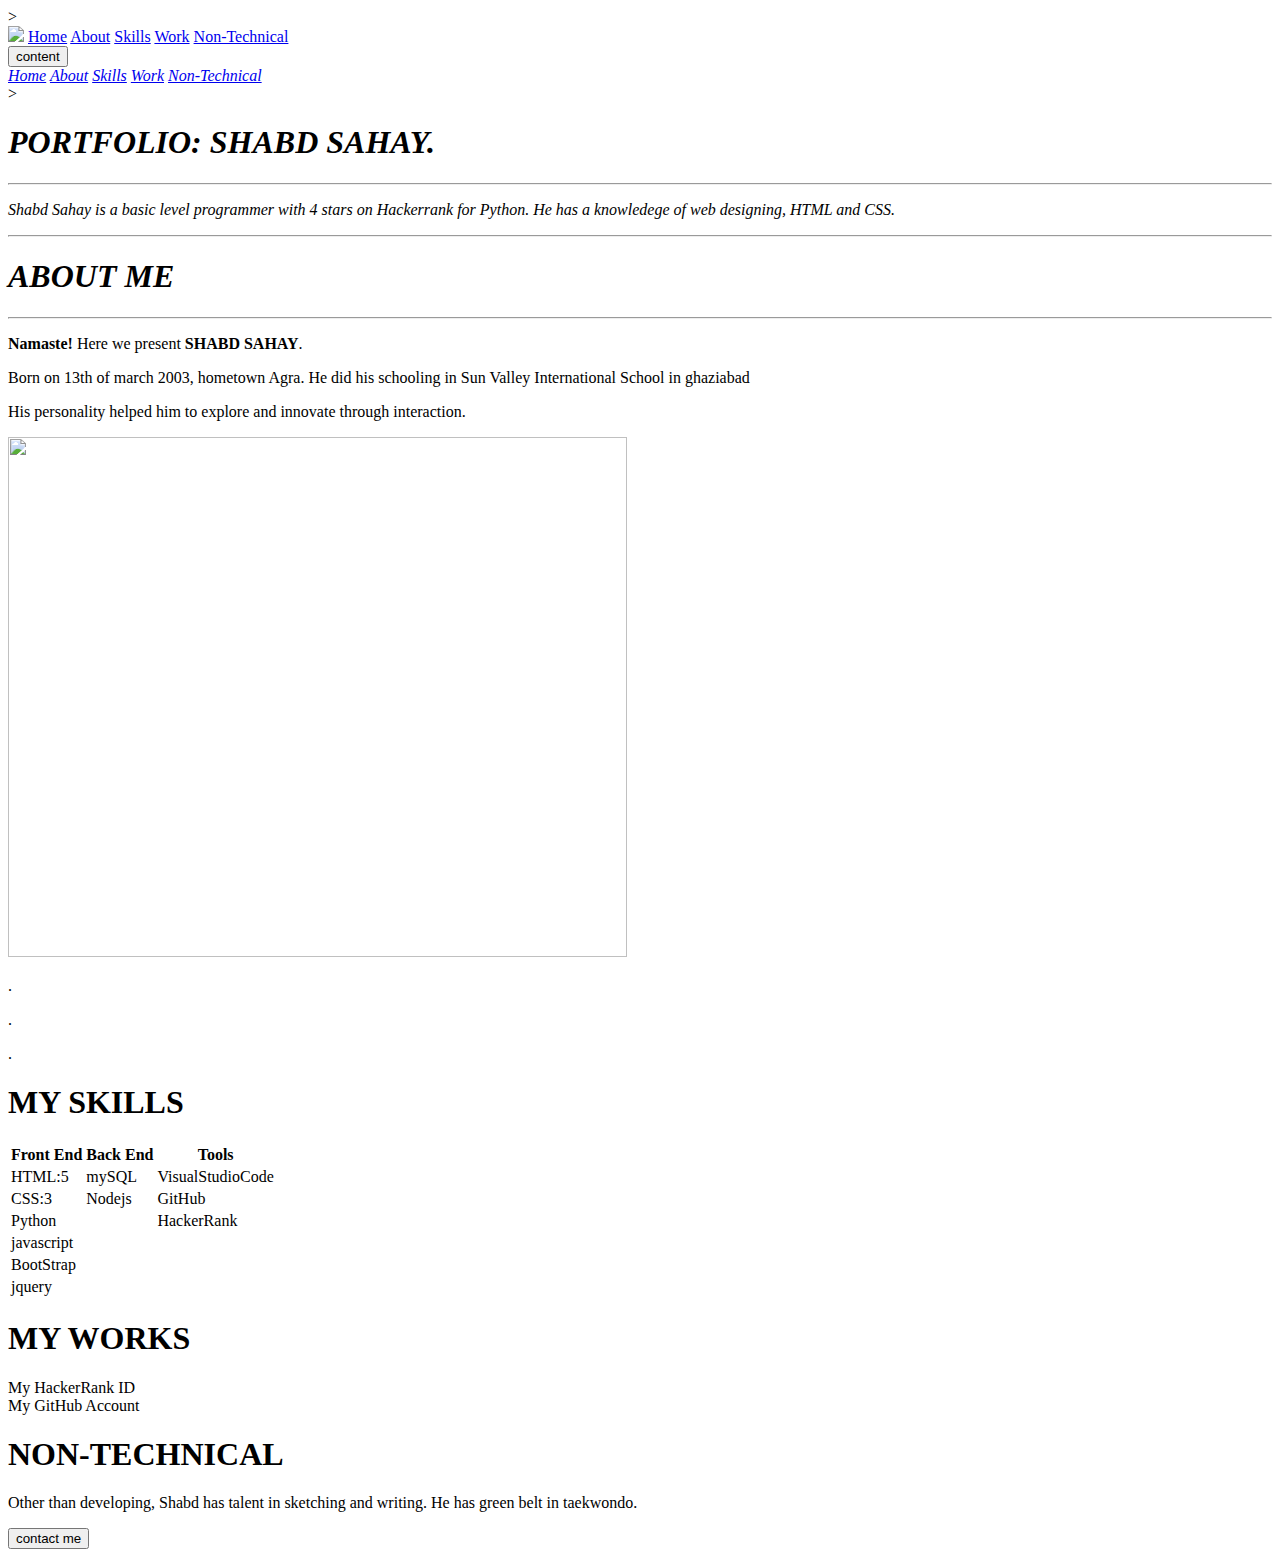
==== index.html @ 8610793c "Rename portfolio/portfolio.html to index.html" ====
<!Doctype html>
<head>
    <link rel="stylesheet" href="portfolio.css" type="text/css">
    <script src="portfolio.js"></script>
    <title>THE SHABD SAHAY PORTFOLIO</title>
    <!--navigation bar-->>
    <div class="headnav" id="myheadnav">
        <a href="portfolio.html"><img class="side" src="shabd port.png"></a>
        
        <a href="#home" class="add">Home</a>
        <a href="#About" class="add">About</a>
        <a href="#expirience" class="add">Skills</a>
        <a href="#work" class="add">Work</a>
        <a href="#nontechnical" class="add">Non-Technical</a>
        <a href="javascript:void(0);" class="icon" onclick="myFunction()">
            <i class="fa fa-bars">  
                <div class="dropdown">
                    <button class="dropbtn">content</button>
                    <div class="dropdown-content">
                        <a href="#home">Home</a>
                        <a href="#About">About</a>
                        <a href="#expirience">Skills</a>
                        <a href="#work">Work</a>
                        <a href="#nontechnical">Non-Technical</a>
                    </div>
              </div>  
            </i>
        </a>
    </div> 
    <!--end of navbar-->
</head>
<body>
    <!--start home-->>
    <div onclick="NewTab()">
    <h1 class="homestart"><em>PORTFOLIO: SHABD SAHAY.</em></h1>
    <hr>
    <P class="homecontent"><em>Shabd Sahay is a basic level programmer with 4 stars on Hackerrank for Python. He has a knowledege of web designing, HTML and CSS.</em></P>
    <hr>
    </div>
    <!--end home-->
    <!--about start-->
    <h1 class="headabout"><em>ABOUT ME</em></h1>
    <hr>
    <div class="container2" id="container2">
        
        <div class="intro" id="About">
            
            <div id="column-txt">
                
                <p class="aboutme"><strong>Namaste!</strong> Here we present <strong>SHABD SAHAY</strong>.</p>
                <p class="aboutme">Born on 13th of march 2003, hometown Agra. He did his schooling in Sun Valley International School in ghaziabad</p>
                <p class="aboutme">His personality helped him to explore and innovate through interaction.</p>
            </div>
            <div id="column-img">
                <img src="shabd sahay about.jpg" width="70%" height="520em" >
            </div>
        </div>
    </div>
</body>
<!--end of about-->
<div class="blank">
       <p>.</p>
       <p>.</p>
       <p>.</p>

</div>
<!--expirience-->
<h1 class="skillstart" id="expirience">MY SKILLS</h1>
<table>
    <thead>
        <tr>
            <th>Front End</th>
            <th>Back End</th>
            <th>Tools</th>
        </tr>
    </thead>
    <tbody>
        <tr>
            <td class="column mouse">HTML:5</td>
            <td class="column mouse">mySQL</td>  
            <td class="mouse">VisualStudioCode</td>  
        </tr>
        <tr>
            <td class="column row mouse">CSS:3</td>
            <td class="column row mouse">Nodejs</td> 
            <td class="row mouse">GitHub</td> 
        </tr>
        <tr>
            <td class="column mouse">Python</td>
            <td class="column"> </td>
            <td class="mouse">HackerRank</td>
        </tr>
        <tr>
            <td class="column row mouse">javascript</td>
            <td class="column row"> </td>
            <td class="row"> </td>
        </tr>
        <tr>
            <td class="column mouse">BootStrap</td>
            <td class="column"> </td>
            <td> </td>
        </tr>
        <tr>
            <td class="column row mouse">jquery</td>
            <td class="column row"> </td>
            <td class="row"> </td>
        </tr>
    </tbody>
</table>
<!--end od exp.-->
<!--work-->
<h1 class="skillstart" id="work">MY WORKS</h1>

    <div class="works write"><a onclick="func()">My HackerRank ID</a></div>
    <div class="works"><a onclick="funct()">My GitHub Account</a></div>
</ul>
<!--end work-->
<!--start non tech-->
<h1 class="skillstart" id="nontechnical">NON-TECHNICAL</h1>
<p class="nontech">Other than developing, Shabd has talent in sketching and writing. He has green belt in taekwondo.</p>
<!--end non tech-->
<div class="bot">
    <input type="button" value="contact me" class="right" onclick="info()">
</div>
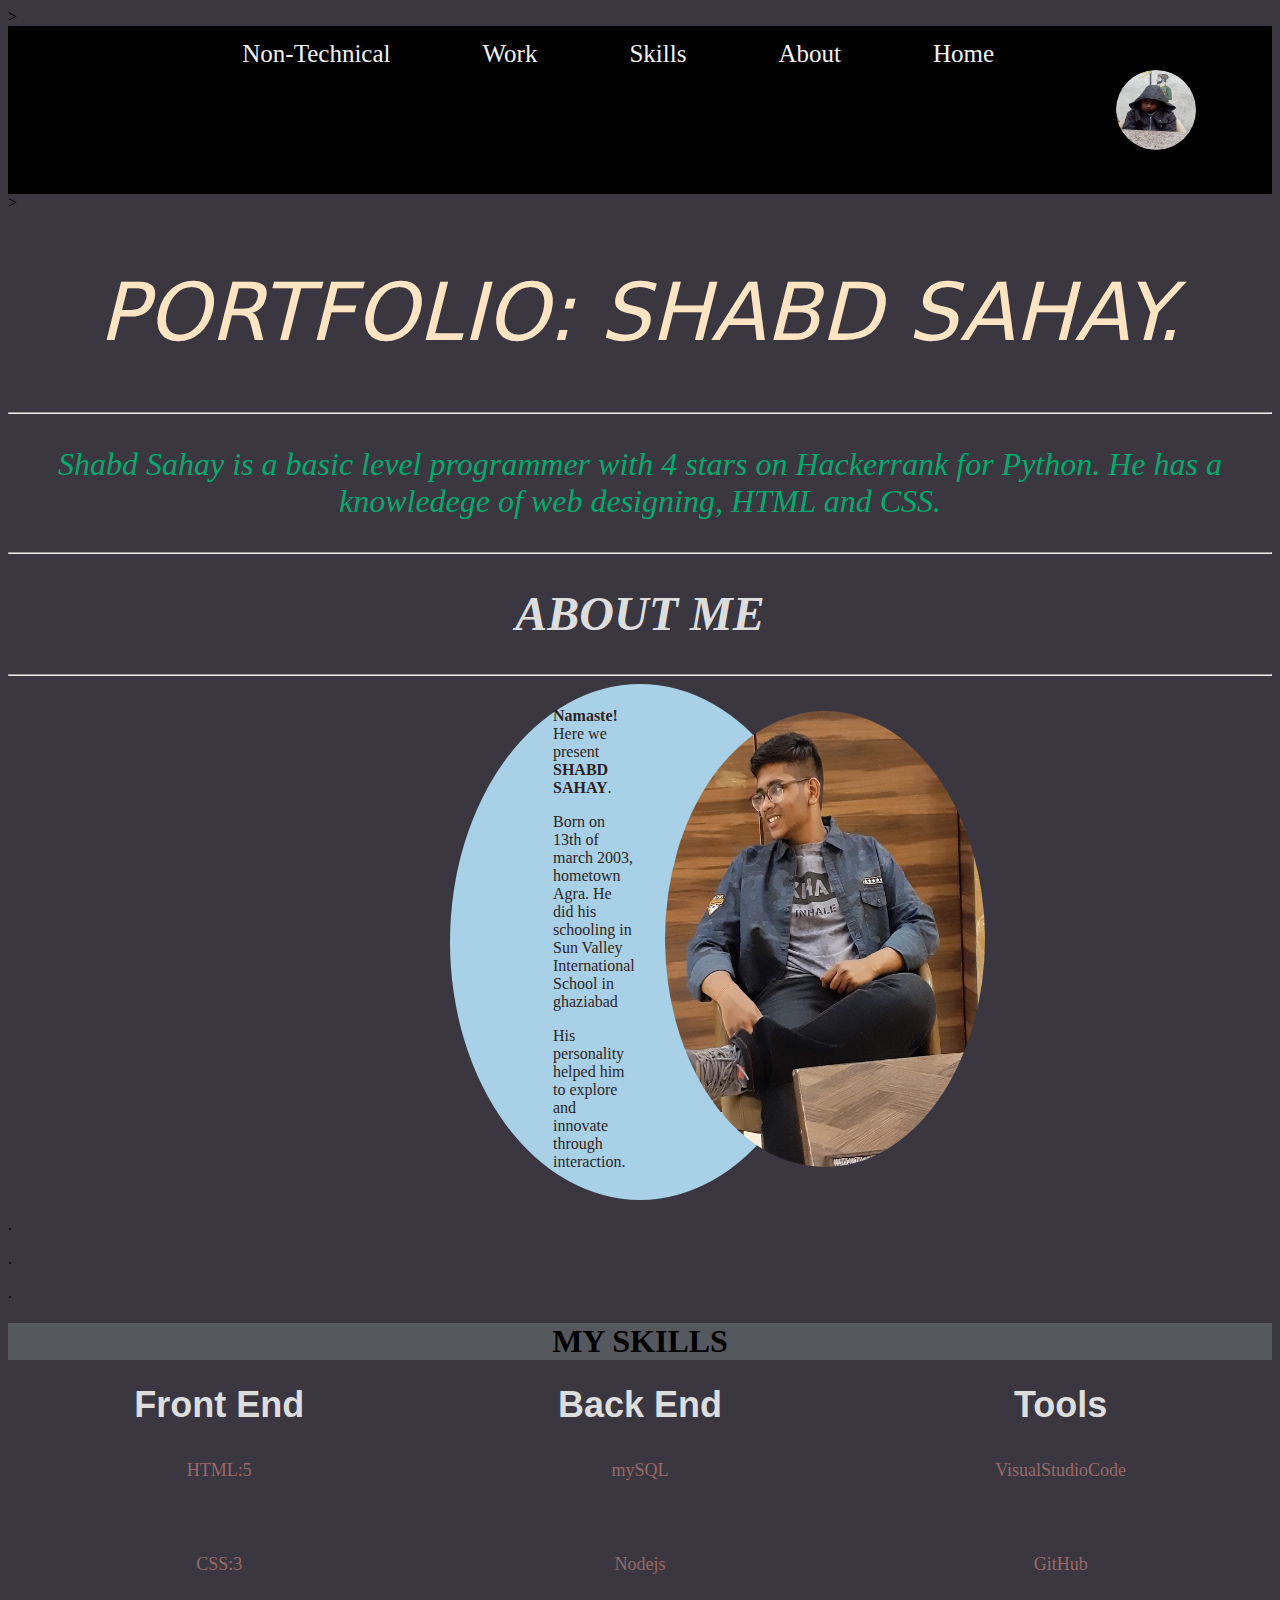
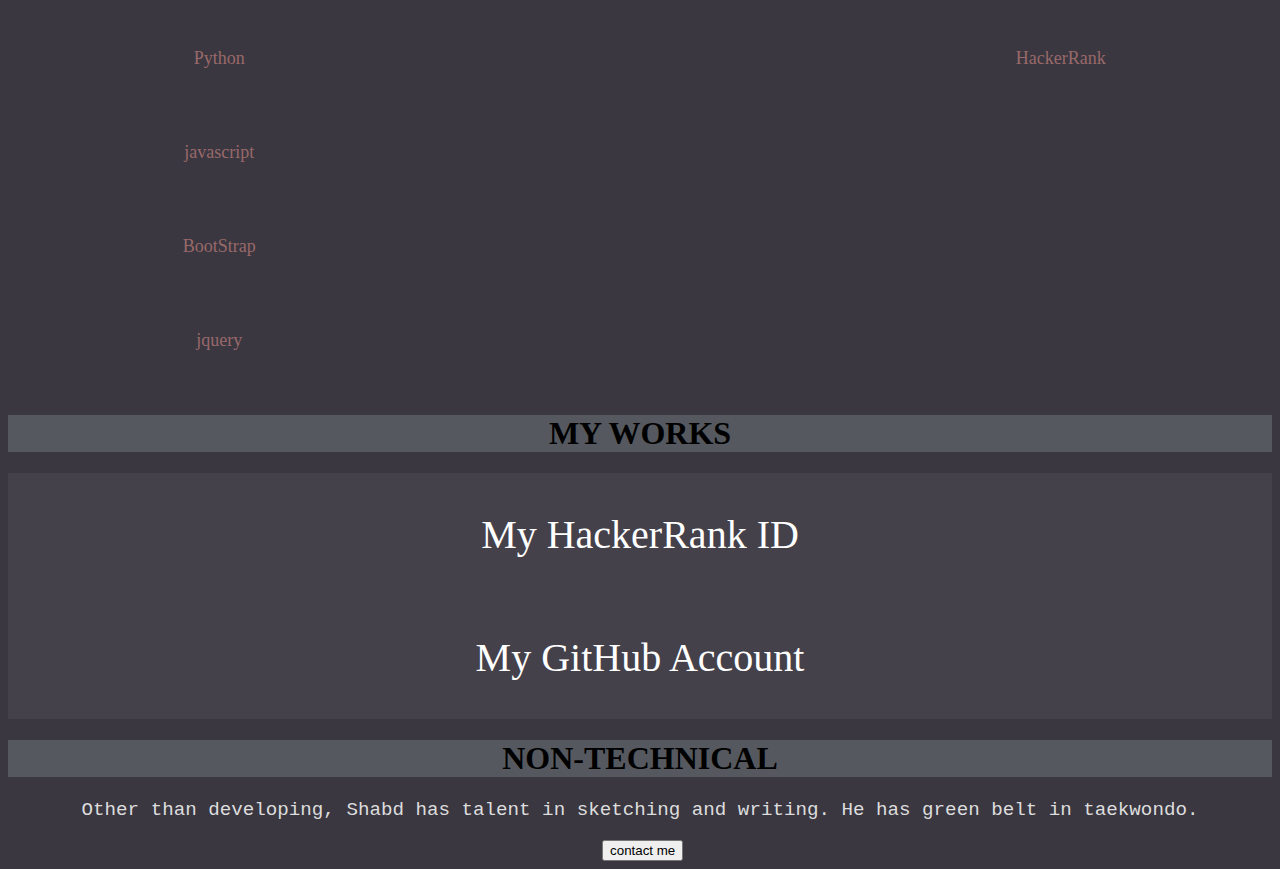
==== commit cbc4cc60: "Update index.html" ====
--- a/index.html
+++ b/index.html
@@ -5,7 +5,7 @@
     <title>THE SHABD SAHAY PORTFOLIO</title>
     <!--navigation bar-->>
     <div class="headnav" id="myheadnav">
-        <a href="portfolio.html"><img class="side" src="shabd port.png"></a>
+        <a href="portfolio.html"><img class="side" src="./portfolio/shabd port.png"></a>
         
         <a href="#home" class="add">Home</a>
         <a href="#About" class="add">About</a>
@@ -52,7 +52,7 @@
                 <p class="aboutme">His personality helped him to explore and innovate through interaction.</p>
             </div>
             <div id="column-img">
-                <img src="shabd sahay about.jpg" width="70%" height="520em" >
+                <img src="./portfolio/shabd sahay about.jpg" width="70%" height="520em" >
             </div>
         </div>
     </div>
--- a/portfolio.css
+++ b/portfolio.css
@@ -0,0 +1,330 @@
+/*for navigation bar*/
+ /* Dropdown Button */
+ .dropbtn {
+  background-color: #04AA6D;
+  color: white;
+  padding: 16px;
+  font-size: 30%;
+  border: none;
+  height: 80%;
+  width: 90%;
+}
+
+/* The container <div> - needed to position the dropdown content */
+.dropdown {
+  position: relative;
+  display: inline-block;
+}
+
+/* Dropdown Content (Hidden by Default) */
+.dropdown-content {
+  display: none;
+  position: absolute;
+  background-color: #f1f1f1;
+  min-width: 160px;
+  box-shadow: 0px 8px 16px 0px rgba(0,0,0,0.2);
+  z-index: 1;
+}
+
+/* Links inside the dropdown */
+.dropdown-content a {
+  color: black;
+  padding: 12px 16px;
+  text-decoration: none;
+  display: block;
+}
+
+/* Change color of dropdown links on hover */
+.dropdown-content a:hover {background-color: #ddd;}
+
+/* Show the dropdown menu on hover */
+.dropdown:hover .dropdown-content {display: block;}
+
+/* Change the background color of the dropdown button when the dropdown content is shown */
+.dropdown:hover .dropbtn {background-color: #3e8e41;} 
+
+button:hover{background-color: #171619;
+
+}
+
+.headnav{
+    background-color: black;
+    overflow: hidden;
+}
+
+.headnav a {
+    float: right;
+    color: #f2f2f2;
+    text-align: center;
+    padding: 14px 46px;
+    font-size: 25px;
+    text-decoration: none;
+    display: block;
+  }
+.side{
+    width: 80px;
+    height: 80px;
+}
+.headnav a:hover {
+    background-color: #ddd;
+    color: black;
+}
+.headnav a.side {
+    background-color: #04AA6D;
+    color: white;
+}
+.headnav .icon {
+    display: none;
+}
+@media screen and (max-width: 1000px) {
+    .headnav a:not(:first-child) {display: none;}
+    .headnav a.icon {
+      float: right;
+      display: block;
+    }
+  }
+  
+  
+  @media screen and (max-width: 1000px) {
+    .headnav.responsive {position: relative;}
+    .headnav.responsive a.icon {
+        background-color: #ddd;
+      position: absolute;
+      right: 0;
+      top: 0;
+    }
+    .headnav.responsive a {
+      background-color: black;
+      float: none;
+      display: block;
+      text-align: left;
+    }
+  }
+  .fa {
+    display: inline-block;
+    font: var(--fa-font-solid);
+    content: ' \f0c9';
+    font: normal normal normal 14px/1 fontawesome;
+    font-size: inherit;
+    text-rendering: auto;
+    transform: translate(0, 0);
+  }
+  /*end of navigation bar*/
+  /*home*/
+  .homestart{
+    text-align: center;
+    font-family: system-ui, -apple-system, BlinkMacSystemFont, 'Segoe UI', Roboto, Oxygen, Ubuntu, Cantarell, 'Open Sans', 'Helvetica Neue', sans-serif;
+    font-size: 500%;
+    justify-content: center;
+    color: bisque;
+    font-weight: normal;
+
+  }
+  .homecontent{
+    text-align: center;
+    text-decoration: dashed;
+    text-overflow: ellipsis;
+    font-size:xx-large;
+    color: #04AA6D;
+    font-family: cursive;
+  }
+  
+  body{
+    background-color: #3a3741;
+}
+
+}
+/*end of home*/
+/*about*/
+.container2 {
+    position: relative;
+    padding-top: 100px;
+    text-align: center;
+    padding-bottom: 80px;
+    background-color: #A8D0e6;
+    aspect-ratio: 100 / 29;
+    border-radius: 10px 100px / 120px;
+  }
+  #container2{
+    background-color: #A8D0e6;
+  }
+  .headabout{
+    text-align: center;
+    text-decoration: none;
+    font-family: 'Times New Roman', Times, serif;
+    font-size: 300%;
+    color: #ddd;
+  }
+  
+  .intro{
+    padding-left: 25px;
+    padding-right: 25px;
+    position: relative;
+    box-sizing: border-box;
+    border-radius: 4px;
+    align-items: center;
+    max-width: 100%;
+    width: 70%;
+    margin: auto;
+    color: rgb(48, 31, 31);
+    display: flex;
+    height: 450px;
+    transition: 0.5s;
+  }
+  
+  .container2, .column-img, img{
+    float: none;
+    margin-right: auto;
+    border-radius: 50%;
+    display: block;
+    margin-left: auto;
+    width: 320px;
+    height: 456px;
+    padding: 30px;
+  }
+
+  @media screen and (max-width: 1000px){
+    .intro, .column-img, img{
+      justify-content: center;
+      flex-wrap: wrap;
+      float: none;
+      margin: auto;
+      display: block;
+      border-radius: 60%;
+      width: 100%;
+      height:100%;
+      padding:0%;
+    }
+    .column-img{
+      justify-content: center;
+      flex-wrap: wrap;
+      float: none;
+      margin: auto;
+      display: block;
+      border-radius: 60%
+    }
+    .intro .column-txt .headabout .aboutme{
+      float: inline-end;
+      margin: auto;
+      display: block;
+      border-radius: 60%
+    }
+
+  }
+  .blank{
+    height: 50%;
+  }
+/*end of about*/
+/*start of skills*/
+table{
+  height: 100%;
+  width: 100%;
+}
+.skillstart{
+    text-align: center;
+    background-color: rgb(85, 89, 95);
+    font-size: 200%;
+}
+table{
+	margin: auto;
+    text-align: center;
+    color: #996969;
+    font-size: large;
+}
+.mouse:hover{
+  background-color: #ddd;
+  cursor:pointer ;
+}
+.column{
+	border-right:#171619 ;
+	height: 80px;
+	width: 300px;
+	margin: auto;
+    
+}
+.row{
+	border-top:#171619 ;
+	border-bottom:#171619 ;
+	height: 100px;
+	width: 300px;
+	margin: auto;
+}
+
+thead{
+    font-size: 200%;
+    color: #ddd;
+    font-family: Arial, Helvetica, sans-serif;
+}
+/*end of skills*/
+/*works start*/
+.works{
+    background-color: #b8b3c315;
+    font-family:'Times New Roman', Times, serif;
+    margin: auto;
+    border: #171619;
+    border-radius: inherit;
+    font-size: 250%;
+    color: #A8D0e6;
+    padding-top: 3%;
+    padding-bottom: 3%;
+    text-align: center;
+    cursor: pointer;
+}
+.works a:hover{
+  background-color: #A8D0e6;
+  color: #0e0d0f;
+  cursor: grab;
+}
+.works:hover{
+  color:#0e0d0f;
+}
+.write{
+  text-decoration: none;
+}
+a{
+  color: white;
+  text-decoration: none;
+  cursor: pointer;
+}
+
+.navigation{
+  display: block;
+  text-align: right;
+
+}
+/*start work*/
+
+/*start non tech*/
+.nontech{
+  text-align: center;
+  font-size: larger;
+  font-family: 'Courier New', Courier, monospace;
+  color: #ddd;
+}
+.nontech:hover{
+  background-color: #A8D0e6;
+  color: #0e0d0f;
+  cursor:pointer ;
+}
+
+/*end non tech*/
+/*contact me*/
+.bot{
+  width: 200px;
+  overflow: hidden;
+  padding-left:47% ;
+  padding-right:40%;
+  clear: both;
+
+}
+button{
+  text-align: center;
+  font-family:'Times New Roman', Times, serif;
+  font-size: large;
+  display: block;
+  align-self:center;
+  
+}
+button:hover{
+  cursor: pointer;
+}
